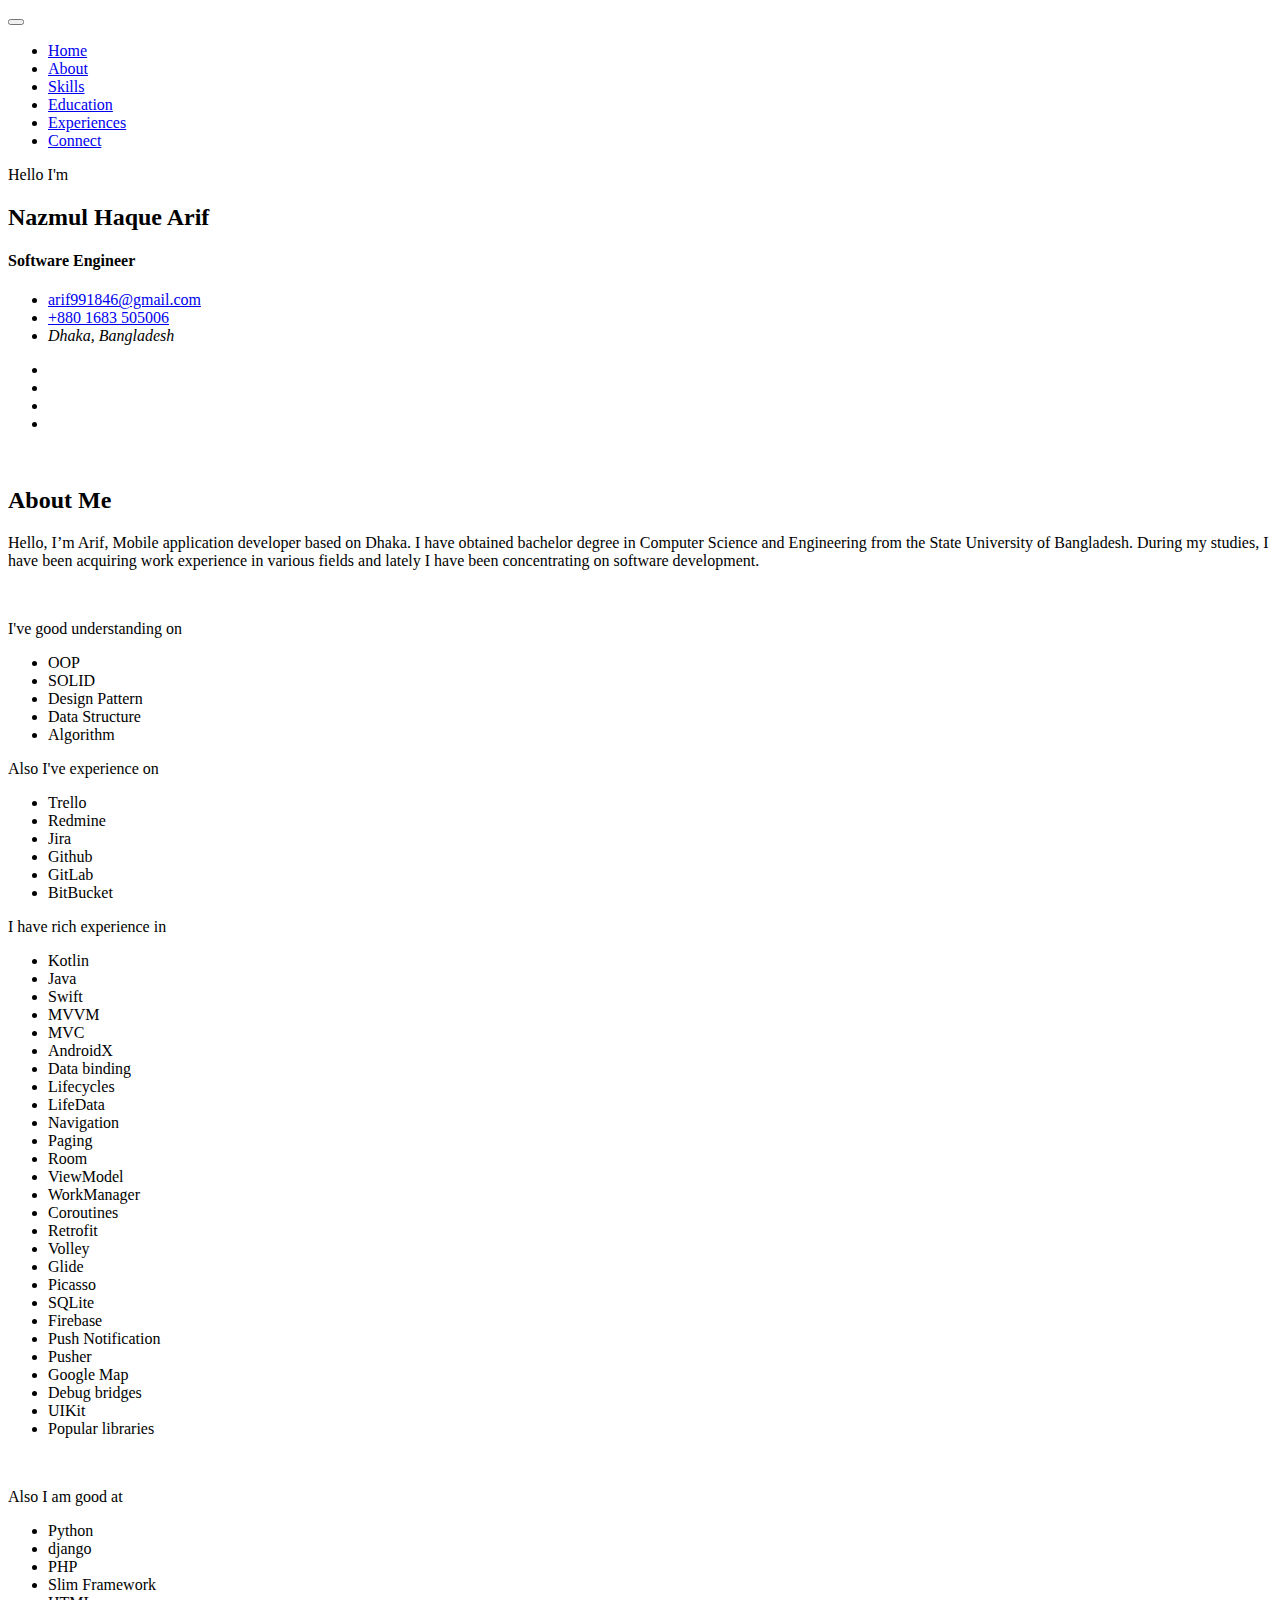
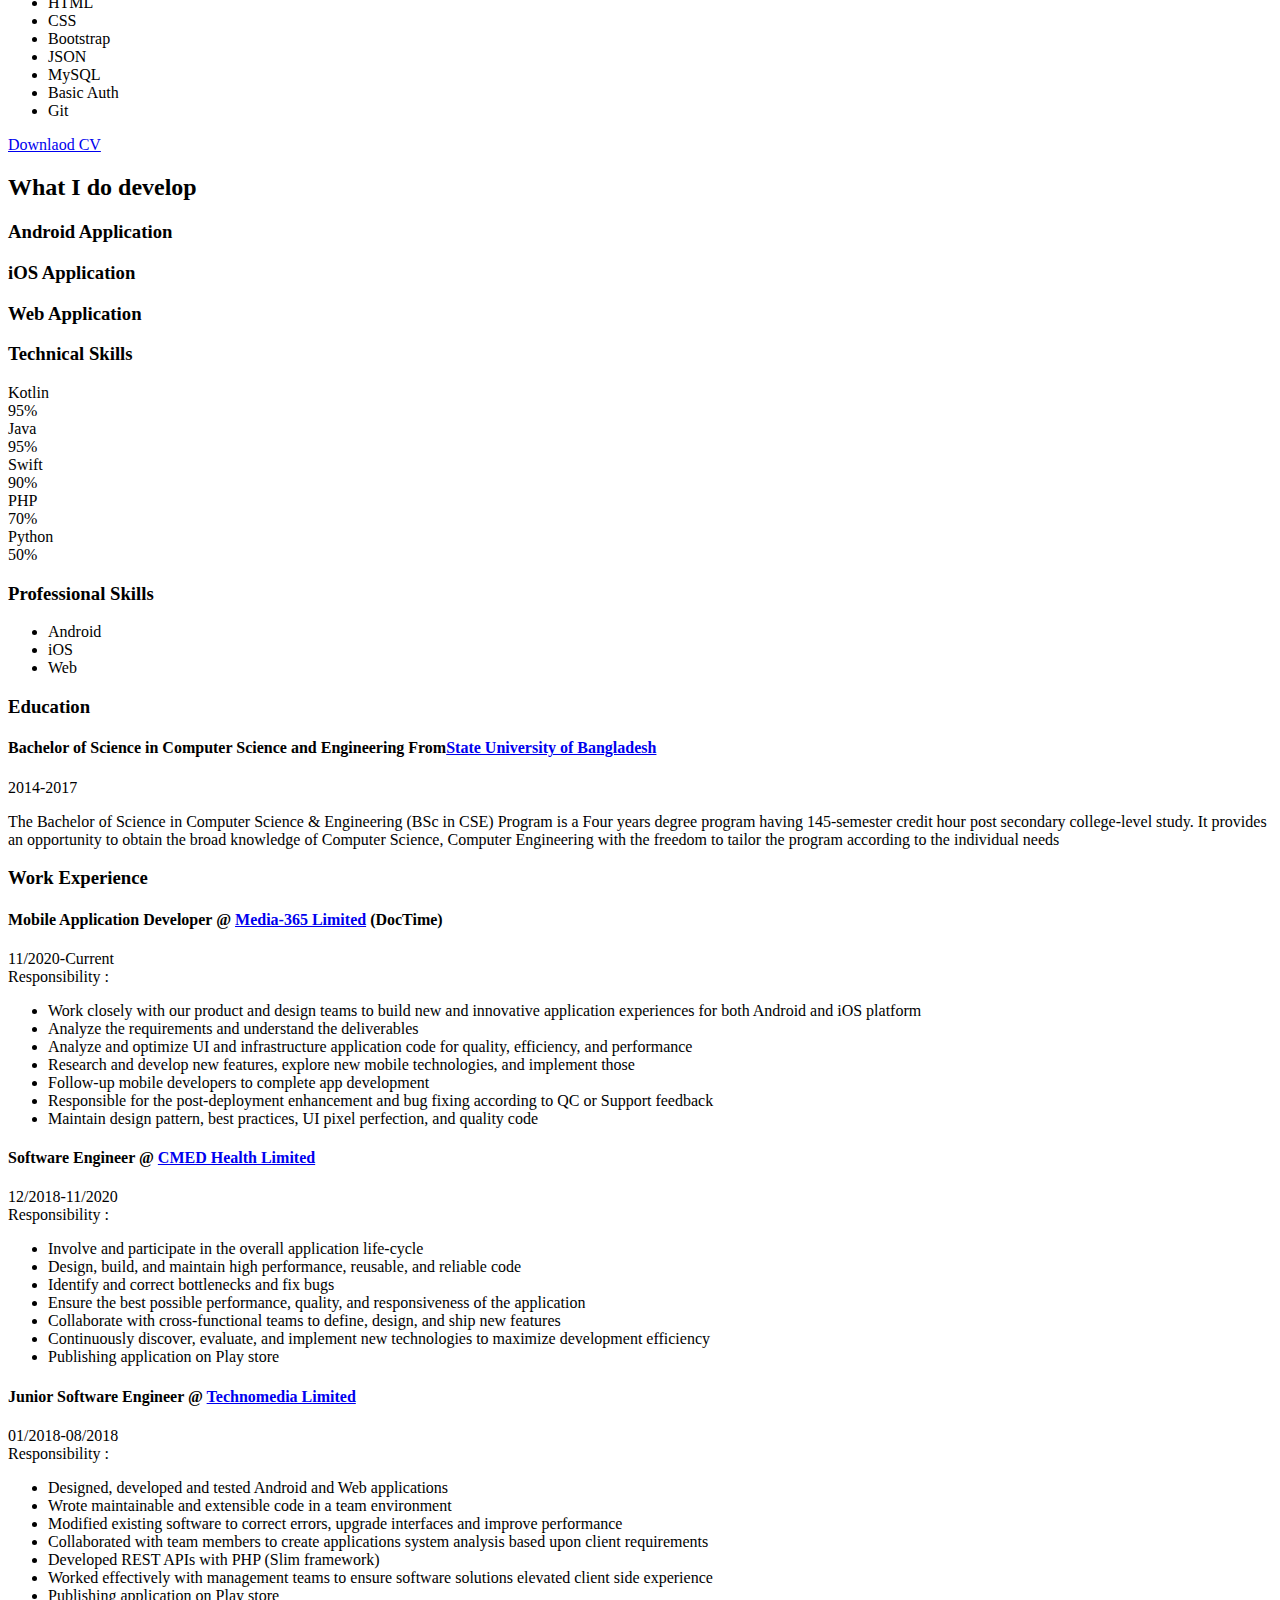
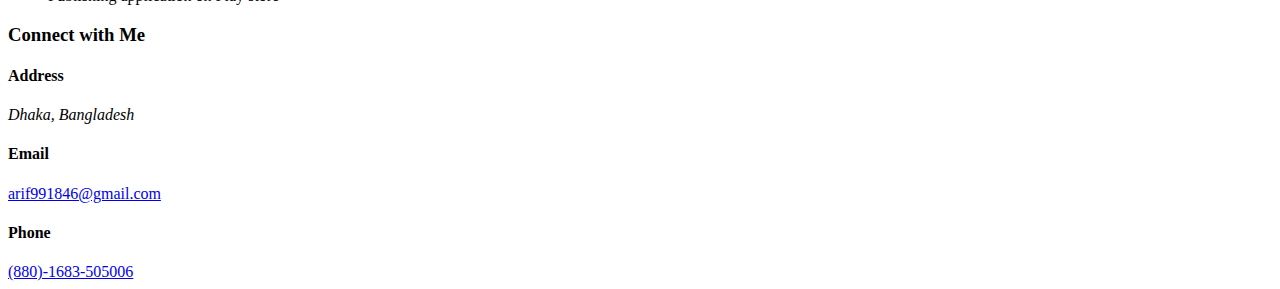
==== index.html @ cf46df74 "v2.0.1" ====
<!doctype html>
<html lang="en">

<head>
    <title>Arif - Personal Resume</title>
    <!-- Required meta tags -->
    <meta charset="utf-8">
    <meta http-equiv="X-UA-Compatible" content="IE=edge">
    <meta name="description" content="Maha Personal cv/resume template for professional and personal website."/>
    <meta name="keywords"
          content="creative, cv, designer,  online cv, online resume, powerful portfolio, professional, professional resume, responsive, resume, vcard "/>
    <meta name="developer" content="Md. Siful Islam">
    <meta name="viewport" content="width=device-width, initial-scale=1, shrink-to-fit=no">

    <!-- FAV AND ICONS   -->
    <link rel="shortcut icon" href="assets/images/favicon.ico">
    <link rel="shortcut icon" href="assets/images/apple-icon.png">
    <link rel="shortcut icon" sizes="72x72" href="assets/images/apple-icon-72x72.png">
    <link rel="shortcut icon" sizes="114x114" href="assets/images/apple-icon-114x114.png">

    <!-- Google Font-->
    <link href="https://fonts.googleapis.com/css?family=Roboto" rel="stylesheet">
    <!-- Font Awesome -->
    <link rel="stylesheet" href="assets/icons/font-awesome-4.7.0/css/font-awesome.min.css">
    <!-- Bootstrap CSS -->
    <link rel="stylesheet" href="assets/plugins/css/bootstrap.min.css">
    <!-- Animate CSS-->
    <link rel="stylesheet" href="assets/plugins/css/animate.css">
    <!-- Owl Carousel CSS-->
    <link rel="stylesheet" href="assets/plugins/css/owl.css">
    <!-- Fancybox-->
    <link rel="stylesheet" href="assets/plugins/css/jquery.fancybox.min.css">

    <!-- Custom CSS-->
    <link rel="stylesheet" href="assets/css/styles.css">
    <link rel="stylesheet" href="assets/css/responsive.css">

    <!-- Colors -->
    <link rel="alternate stylesheet" href="assets/css/colors/blue.css" title="blue">
    <link rel="stylesheet" href="assets/css/colors/defauld.css" title="defauld">
    <link rel="alternate stylesheet" href="assets/css/colors/green.css" title="green">
    <link rel="alternate stylesheet" href="assets/css/colors/blue-munsell.css" title="blue-munsell">
    <link rel="alternate stylesheet" href="assets/css/colors/orange.css" title="orange">
    <link rel="alternate stylesheet" href="assets/css/colors/purple.css" title="purple">
    <link rel="alternate stylesheet" href="assets/css/colors/slate.css" title="slate">
    <link rel="alternate stylesheet" href="assets/css/colors/yellow.css" title="yellow">

</head>
<body class="dark-vertion black-bg">

<!-- Start Loader -->
<div class="section-loader">
    <div class="loader">
        <div></div>
        <div></div>
    </div>
</div>
<!-- End Loader -->

<!--
===================
   NAVIGATION
===================
-->
<header class="black-bg mh-header mh-fixed-nav nav-scroll mh-xs-mobile-nav" id="mh-header">
    <div class="overlay"></div>
    <div class="container">
        <div class="row">
            <nav class="navbar navbar-expand-lg mh-nav nav-btn">
                <button class="navbar-toggler" type="button" data-toggle="collapse"
                        data-target="#navbarSupportedContent" aria-controls="navbarSupportedContent"
                        aria-expanded="false" aria-label="Toggle navigation">
                    <span class="navbar-toggler-icon icon"></span>
                </button>

                <div class="collapse navbar-collapse" id="navbarSupportedContent">
                    <ul class="navbar-nav mr-auto ml-auto">
                        <li class="nav-item active">
                            <a class="nav-link" href="#mh-home">Home</a>
                        </li>
                        <li class="nav-item">
                            <a class="nav-link" href="#mh-about">About</a>
                        </li>
                        <li class="nav-item">
                            <a class="nav-link" href="#mh-skills">Skills</a>
                        </li>
                        <li class="nav-item">
                            <a class="nav-link" href="#mh-education">Education</a>
                        </li>
                        <li class="nav-item">
                            <a class="nav-link" href="#mh-experience">Experiences</a>
                        </li>
                        <li class="nav-item">
                            <a class="nav-link" href="#mh-contact">Connect</a>
                        </li>
                    </ul>
                </div>
            </nav>
        </div>
    </div>
</header>

<!--
===================
   Home
===================
-->
<section class="mh-home image-bg home-2-img" id="mh-home">
    <div class="img-foverlay img-color-overlay">
        <div class="container">
            <div class="row section-separator xs-column-reverse vertical-middle-content home-padding">
                <div class="col-sm-6">
                    <div class="mh-header-info">
                        <div class="mh-promo wow fadeInUp" data-wow-duration="0.8s" data-wow-delay="0.1s">
                            <span>Hello I'm</span>
                        </div>

                        <h2 class="wow fadeInUp" data-wow-duration="0.8s" data-wow-delay="0.2s">Nazmul Haque Arif</h2>
                        <h4 class="wow fadeInUp" data-wow-duration="0.8s" data-wow-delay="0.3s">Software Engineer</h4>

                        <ul>
                            <li class="wow fadeInUp" data-wow-duration="0.8s" data-wow-delay="0.4s"><i
                                    class="fa fa-envelope"></i><a href="mailto:">arif991846@gmail.com</a></li>
                            <li class="wow fadeInUp" data-wow-duration="0.8s" data-wow-delay="0.5s"><i
                                    class="fa fa-phone"></i><a href="callto:">+880 1683 505006</a></li>
                            <li class="wow fadeInUp" data-wow-duration="0.8s" data-wow-delay="0.6s"><i
                                    class="fa fa-map-marker"></i>
                                <address>Dhaka, Bangladesh</address>
                            </li>
                        </ul>

                        <ul class="social-icon wow fadeInUp" data-wow-duration="0.8s" data-wow-delay="0.7s">
                            <li><a href="https://www.linkedin.com/in/o7arif/" target="_blank"><i
                                    class="fa fa-linkedin"></i></a></li>
                            <li><a href="https://github.com/arifbd" target="_blank"><i class="fa fa-github"></i></a>
                            </li>
                            <li><a href="https://www.facebook.com/o7arif/" target="_blank"><i
                                    class="fa fa-facebook"></i></a></li>
                            <li><a href="https://www.youtube.com/channel/UCXnu-rnpSkDPvcXbN6eMvIg" target="_blank"><i
                                    class="fa fa-youtube"></i></a></li>
                        </ul>
                    </div>
                </div>
                <div class="col-sm-6">
                    <div class="hero-img wow fadeInUp" data-wow-duration="0.8s" data-wow-delay="0.6s">
                        <div class="img-border">
                            <img src="assets/images/hero.png" alt="" class="img-fluid">
                        </div>
                    </div>
                </div>
            </div>
        </div>
    </div>
</section>

<!--
===================
   ABOUT
===================
-->
<section class="mh-about" id="mh-about">
    <div class="container">

        <div class="section-separator">
            <h2 class="wow fadeInUp" data-wow-duration="0.8s" data-wow-delay="0.1s">About Me</h2>
            <p class="wow fadeInUp" data-wow-duration="0.8s" data-wow-delay="0.2s">Hello, I’m Arif, Mobile application
                developer based on Dhaka. I have obtained bachelor degree in Computer Science and Engineering from the
                State University of Bangladesh. During my studies, I have been acquiring work experience in various
                fields and lately I have been concentrating on software development.</p>
        </div>

        <div class="row">
            <div class="col-sm-12 col-md-6">
                <div class="mh-about-img shadow-2 wow fadeInUp" data-wow-duration="0.8s" data-wow-delay="0.4s">
                    <img src="assets/images/ab-img.png" alt="" class="img-fluid">
                </div>

                <div class="mh-about-inner section-separator">

                    <p class="wow fadeInUp" data-wow-duration="0.8s" data-wow-delay="0.2s">I've good understanding
                        on</p>
                    <div class="mh-about-tag wow fadeInUp" data-wow-duration="0.8s" data-wow-delay="0.3s">
                        <ul>
                            <li><span>OOP</span></li>
                            <li><span>SOLID</span></li>
                            <li><span>Design Pattern</span></li>
                            <li><span>Data Structure</span></li>
                            <li><span>Algorithm</span></li>
                        </ul>
                    </div>

                    <p class="wow fadeInUp" data-wow-duration="0.8s" data-wow-delay="0.2s">Also I've experience on</p>
                    <div class="mh-about-tag wow fadeInUp" data-wow-duration="0.8s" data-wow-delay="0.3s">
                        <ul>
                            <li><span>Trello</span></li>
                            <li><span>Redmine</span></li>
                            <li><span>Jira</span></li>
                            <li><span>Github</span></li>
                            <li><span>GitLab</span></li>
                            <li><span>BitBucket</span></li>
                        </ul>
                    </div>

                </div>
            </div>
            <div class="col-sm-12 col-md-6">
                <div class="mh-about-inner">
                    <p class="wow fadeInUp" data-wow-duration="0.8s" data-wow-delay="0.2s">I have rich experience in</p>
                    <div class="mh-about-tag wow fadeInUp" data-wow-duration="0.8s" data-wow-delay="0.3s">
                        <ul>
                            <li><span>Kotlin</span></li>
                            <li><span>Java</span></li>
                            <li><span>Swift</span></li>
                            <li><span>MVVM</span></li>
                            <li><span>MVC</span></li>
                            <li><span>AndroidX</span></li>
                            <li><span>Data binding</span></li>
                            <li><span>Lifecycles</span></li>
                            <li><span>LifeData</span></li>
                            <li><span>Navigation</span></li>
                            <li><span>Paging</span></li>
                            <li><span>Room</span></li>
                            <li><span>ViewModel</span></li>
                            <li><span>WorkManager</span></li>
                            <li><span>Coroutines</span></li>
                            <li><span>Retrofit</span></li>
                            <li><span>Volley</span></li>
                            <li><span>Glide</span></li>
                            <li><span>Picasso</span></li>
                            <li><span>SQLite</span></li>
                            <li><span>Firebase</span></li>
                            <li><span>Push Notification</span></li>
                            <li><span>Pusher</span></li>
                            <li><span>Google Map</span></li>
                            <li><span>Debug bridges</span></li>
                            <li><span>UIKit</span></li>
                            <li><span>Popular libraries</span></li>
                        </ul>
                    </div>

                    <br>
                    <p class="wow fadeInUp" data-wow-duration="0.8s" data-wow-delay="0.2s">Also I am good at</p>
                    <div class="mh-about-tag wow fadeInUp" data-wow-duration="0.8s" data-wow-delay="0.3s">
                        <ul>
                            <li><span>Python</span></li>
                            <li><span>django</span></li>
                            <li><span>PHP</span></li>
                            <li><span>Slim Framework</span></li>
                            <li><span>HTML</span></li>
                            <li><span>CSS</span></li>
                            <li><span>Bootstrap</span></li>
                            <li><span>JSON</span></li>
                            <li><span>MySQL</span></li>
                            <li><span>Basic Auth</span></li>
                            <li><span>Git</span></li>
                        </ul>
                    </div>

                    <a href="https://drive.google.com/file/d/14vudib48nNe75VqkmoL9b3vsRUzAdHFP/preview" target="_blank"
                       class="btn btn-fill wow fadeInUp" data-wow-duration="0.8s" data-wow-delay="0.4s">Downlaod
                        CV <i class="fa fa-download"></i></a>
                </div>
            </div>
        </div>
    </div>
</section>

<!--
===================
   SERVICE
===================
-->
<section class="mh-service">
    <div class="container">
        <div class="row section-separator">
            <div class="col-sm-12 text-center section-title wow fadeInUp" data-wow-duration="0.8s"
                 data-wow-delay="0.2s">
                <h2>What I do develop</h2>
            </div>
            <div class="col-sm-4">
                <div class="mh-service-item shadow-1 dark-bg wow fadeInUp" data-wow-duration="0.8s"
                     data-wow-delay="0.3s">
                    <i class="fa fa-android purple-color"></i>
                    <h3>Android Application</h3>
                    <p class="mini-separator"></p>
                </div>
            </div>
            <div class="col-sm-4">
                <div class="mh-service-item shadow-1 dark-bg wow fadeInUp" data-wow-duration="0.8s"
                     data-wow-delay="0.5s">
                    <i class="fa fa-code iron-color"></i>
                    <h3>iOS Application</h3>
                    <p class="mini-separator"></p>
                </div>
            </div>
            <div class="col-sm-4">
                <div class="mh-service-item shadow-1 dark-bg wow fadeInUp" data-wow-duration="0.8s"
                     data-wow-delay="0.7s">
                    <i class="fa fa-object-ungroup sky-color"></i>
                    <h3>Web Application</h3>
                    <p class="mini-separator"></p>
                </div>
            </div>
        </div>
    </div>
</section>

<!--
===================
   SKILLS
===================
-->
<section class="mh-skills" id="mh-skills">
    <div class="home-v-img">
        <div class="container">
            <div class="row section-separator">
                <div class="section-title text-center col-sm-12">
                    <!--<h2>Skills</h2>-->
                </div>
                <div class="col-sm-12 col-md-6">
                    <div class="mh-skills-inner">
                        <div class="mh-professional-skill wow fadeInUp" data-wow-duration="0.8s" data-wow-delay="0.3s">
                            <h3>Technical Skills</h3>
                            <div class="each-skills">
                                <div class="candidatos">
                                    <div class="parcial">
                                        <div class="info">
                                            <div class="nome">Kotlin</div>
                                            <div class="percentagem-num">95%</div>
                                        </div>
                                        <div class="progressBar">
                                            <div class="percentagem" style="width: 95%;"></div>
                                        </div>
                                    </div>
                                </div>
                                <div class="candidatos">
                                    <div class="parcial">
                                        <div class="info">
                                            <div class="nome">Java</div>
                                            <div class="percentagem-num">95%</div>
                                        </div>
                                        <div class="progressBar">
                                            <div class="percentagem" style="width: 95%;"></div>
                                        </div>
                                    </div>
                                </div>
                                <div class="candidatos">
                                    <div class="parcial">
                                        <div class="info">
                                            <div class="nome">Swift</div>
                                            <div class="percentagem-num">90%</div>
                                        </div>
                                        <div class="progressBar">
                                            <div class="percentagem" style="width: 90%;"></div>
                                        </div>
                                    </div>
                                </div>
                                <div class="candidatos">
                                    <div class="parcial">
                                        <div class="info">
                                            <div class="nome">PHP</div>
                                            <div class="percentagem-num">70%</div>
                                        </div>
                                        <div class="progressBar">
                                            <div class="percentagem" style="width: 70%;"></div>
                                        </div>
                                    </div>
                                </div>

                                <div class="candidatos">
                                    <div class="parcial">
                                        <div class="info">
                                            <div class="nome">Python</div>
                                            <div class="percentagem-num">50%</div>
                                        </div>
                                        <div class="progressBar">
                                            <div class="percentagem" style="width: 50%;"></div>
                                        </div>
                                    </div>
                                </div>
                            </div>
                        </div>
                    </div>
                </div>
                <div class="col-sm-12 col-md-6">
                    <div class="mh-professional-skills wow fadeInUp" data-wow-duration="0.8s" data-wow-delay="0.5s">
                        <h3>Professional Skills</h3>
                        <ul class="mh-professional-progress">
                            <li>
                                <div class="mh-progress mh-progress-circle" data-progress="95"></div>
                                <div class="pr-skill-name">Android</div>
                            </li>
                            <li>
                                <div class="mh-progress mh-progress-circle" data-progress="85"></div>
                                <div class="pr-skill-name">iOS</div>
                            </li>
                            <li>
                                <div class="mh-progress mh-progress-circle" data-progress="50"></div>
                                <div class="pr-skill-name">Web</div>
                            </li>
                        </ul>
                    </div>
                </div>
            </div>
        </div>
    </div>
</section>

<!--
===================
   EDUCATIONS
===================
-->
<section class="mh-experince featured-img-two" id="mh-education">
    <div class="img-color-overlay">
        <div class="container">
            <div class="row section-separator">
                <div class="col-sm-12 col-md-12">
                    <div class="mh-education">
                        <h3 class="wow fadeInUp" data-wow-duration="0.8s" data-wow-delay="0.2s">Education</h3>
                        <div class="mh-education-deatils">
                            <!-- Education Institutes-->
                            <div class="mh-education-item dark-bg wow fadeInUp" data-wow-duration="0.8s"
                                 data-wow-delay="0.3s">
                                <h4>Bachelor of Science in Computer Science and Engineering From<a href="#">State
                                    University of Bangladesh</a></h4>
                                <div class="mh-eduyear">2014-2017</div>
                                <p>The Bachelor of Science in Computer Science & Engineering (BSc in CSE)
                                    Program is a Four years degree program having 145-semester credit hour post
                                    secondary college-level study. It provides an opportunity to obtain the
                                    broad knowledge of Computer Science, Computer Engineering with the freedom to tailor
                                    the program according to the individual needs</p>
                            </div>
                        </div>
                    </div>
                </div>
            </div>
        </div>
    </div>
</section>

<!--
===================
   EXPERIENCES
===================
-->
<section class="mh-experince image-bg featured-img-one" id="mh-experience">
    <div class="img-color-overlay">
        <div class="container">
            <div class="row section-separator">
                <div class="col-sm-12 col-md-12">
                    <div class="mh-work">
                        <h3>Work Experience</h3>
                        <div class="mh-experience-deatils">
                            <!-- Company -->
                            <div class="mh-work-item dark-bg wow fadeInUp" data-wow-duration="0.8s"
                                 data-wow-delay="0.4s">
                                <h4>Mobile Application Developer @ <a href="https://media-365.co.uk/" target="_blank">Media-365
                                    Limited</a> (DocTime)</h4>
                                <div class="mh-eduyear">11/2020-Current</div>
                                <span>Responsibility :</span>
                                <ul class="work-responsibility">
                                    <li><i class="fa fa-circle"></i>Work closely with our product and design teams to
                                        build new and innovative application experiences for both Android and iOS
                                        platform
                                    </li>
                                    <li><i class="fa fa-circle"></i>Analyze the requirements and understand the
                                        deliverables
                                    </li>
                                    <li><i class="fa fa-circle"></i>Analyze and optimize UI and infrastructure
                                        application code for quality, efficiency, and performance
                                    </li>
                                    <li><i class="fa fa-circle"></i>Research and develop new features, explore new
                                        mobile technologies, and implement those
                                    </li>
                                    <li><i class="fa fa-circle"></i>Follow-up mobile developers to complete app
                                        development
                                    </li>
                                    <li><i class="fa fa-circle"></i>Responsible for the post-deployment enhancement and
                                        bug fixing according to QC or Support feedback
                                    </li>
                                    <li><i class="fa fa-circle"></i>Maintain design pattern, best practices, UI pixel
                                        perfection, and quality code
                                    </li>
                                </ul>
                            </div>

                            <!-- Company -->
                            <div class="mh-work-item dark-bg wow fadeInUp" data-wow-duration="0.8s"
                                 data-wow-delay="0.6s">
                                <h4>Software Engineer @ <a href="https://cmed.com.bd/" target="_blank">CMED Health
                                    Limited</a></h4>
                                <div class="mh-eduyear">12/2018-11/2020</div>
                                <span>Responsibility :</span>
                                <ul class="work-responsibility">
                                    <li><i class="fa fa-circle"></i>Involve and participate in the overall application
                                        life-cycle
                                    </li>
                                    <li><i class="fa fa-circle"></i>Design, build, and maintain high performance,
                                        reusable, and reliable code
                                    </li>
                                    <li><i class="fa fa-circle"></i>Identify and correct bottlenecks and fix bugs</li>
                                    <li><i class="fa fa-circle"></i>Ensure the best possible performance, quality, and
                                        responsiveness of the application
                                    </li>
                                    <li><i class="fa fa-circle"></i>Collaborate with cross-functional teams to define,
                                        design, and ship new features
                                    </li>
                                    <li><i class="fa fa-circle"></i>Continuously discover, evaluate, and implement new
                                        technologies to maximize development efficiency
                                    </li>
                                    <li><i class="fa fa-circle"></i>Publishing application on Play store</li>
                                </ul>
                            </div>

                            <!-- Company -->
                            <div class="mh-work-item dark-bg wow fadeInUp" data-wow-duration="0.8s"
                                 data-wow-delay="0.6s">
                                <h4>Junior Software Engineer @ <a href="https://technomedia-ltd.com/" target="_blank">Technomedia
                                    Limited</a></h4>
                                <div class="mh-eduyear">01/2018-08/2018</div>
                                <span>Responsibility :</span>
                                <ul class="work-responsibility">
                                    <li><i class="fa fa-circle"></i>Designed, developed and tested Android and Web
                                        applications
                                    </li>
                                    <li><i class="fa fa-circle"></i>Wrote maintainable and extensible code in a team
                                        environment
                                    </li>
                                    <li><i class="fa fa-circle"></i>Modified existing software to correct errors,
                                        upgrade interfaces and improve performance
                                    </li>
                                    <li><i class="fa fa-circle"></i>Collaborated with team members to create
                                        applications system analysis based upon client requirements
                                    </li>
                                    <li><i class="fa fa-circle"></i>Developed REST APIs with PHP (Slim framework)</li>
                                    <li><i class="fa fa-circle"></i>Worked effectively with management teams to ensure
                                        software solutions elevated client side experience
                                    </li>
                                    <li><i class="fa fa-circle"></i>Publishing application on Play store</li>
                                </ul>
                            </div>

                        </div>
                    </div>
                </div>
            </div>
        </div>
    </div>
</section>
<!--
===================
   FOOTER 3
===================
-->
<footer class="mh-footer mh-footer-3" id="mh-contact">
    <div class="container-fluid">
        <div class="row section-separator">
            <div class="col-sm-12 section-title wow fadeInUp" data-wow-duration="0.8s" data-wow-delay="0.2s">
                <h3>Connect with Me</h3>
            </div>
            <div class="map-image image-bg col-sm-12">
                <div class="container mt-30">
                    <div class="row">
                        <div class="col-sm-12 col-md-12 mh-footer-address">
                            <div class="col-sm-12 xs-no-padding">
                                <div class="mh-address-footer-item dark-bg shadow-1 media wow fadeInUp"
                                     data-wow-duration="0.8s" data-wow-delay="0.2s">
                                    <div class="each-icon">
                                        <i class="fa fa-location-arrow"></i>
                                    </div>
                                    <div class="each-info media-body">
                                        <h4>Address</h4>
                                        <address>
                                            Dhaka, Bangladesh
                                        </address>
                                    </div>
                                </div>
                            </div>
                            <div class="col-sm-12 xs-no-padding">
                                <div class="mh-address-footer-item media dark-bg shadow-1 wow fadeInUp"
                                     data-wow-duration="0.8s" data-wow-delay="0.4s">
                                    <div class="each-icon">
                                        <i class="fa fa-envelope-o"></i>
                                    </div>
                                    <div class="each-info media-body">
                                        <h4>Email</h4>
                                        <a href="mailto:yourmail@email.com">arif991846@gmail.com</a><br>
                                    </div>
                                </div>
                            </div>
                            <div class="col-sm-12 xs-no-padding">
                                <div class="mh-address-footer-item media dark-bg shadow-1 wow fadeInUp"
                                     data-wow-duration="0.8s" data-wow-delay="0.6s">
                                    <div class="each-icon">
                                        <i class="fa fa-phone"></i>
                                    </div>
                                    <div class="each-info media-body">
                                        <h4>Phone</h4>
                                        <a href="callto:+8801683505006">(880)-1683-505006</a><br>
                                    </div>
                                </div>
                            </div>
                        </div>
                    </div>
                </div>
            </div>
        </div>
    </div>
</footer>

<!--
==============
* JS Files *
==============
-->

<!-- jQuery first, then Popper.js, then Bootstrap JS -->

<!-- jQuery -->
<script src="assets/plugins/js/jquery.min.js"></script>
<!-- popper -->
<script src="assets/plugins/js/popper.min.js"></script>
<!-- bootstrap -->
<script src="assets/plugins/js/bootstrap.min.js"></script>
<!-- owl carousel -->
<script src="assets/plugins/js/owl.carousel.js"></script>
<!-- validator -->
<script src="assets/plugins/js/validator.min.js"></script>
<!-- wow -->
<script src="assets/plugins/js/wow.min.js"></script>
<!-- mixin js-->
<script src="assets/plugins/js/jquery.mixitup.min.js"></script>
<!-- circle progress-->
<script src="assets/plugins/js/circle-progress.js"></script>
<!-- jquery nav -->
<script src="assets/plugins/js/jquery.nav.js"></script>
<!-- Fancybox js-->
<script src="assets/plugins/js/jquery.fancybox.min.js"></script>
<!-- isotope js-->
<script src="assets/plugins/js/isotope.pkgd.js"></script>
<script src="assets/plugins/js/packery-mode.pkgd.js"></script>
<!-- Custom Scripts-->
<script src="assets/js/custom-scripts.js"></script>

</body>

</html>
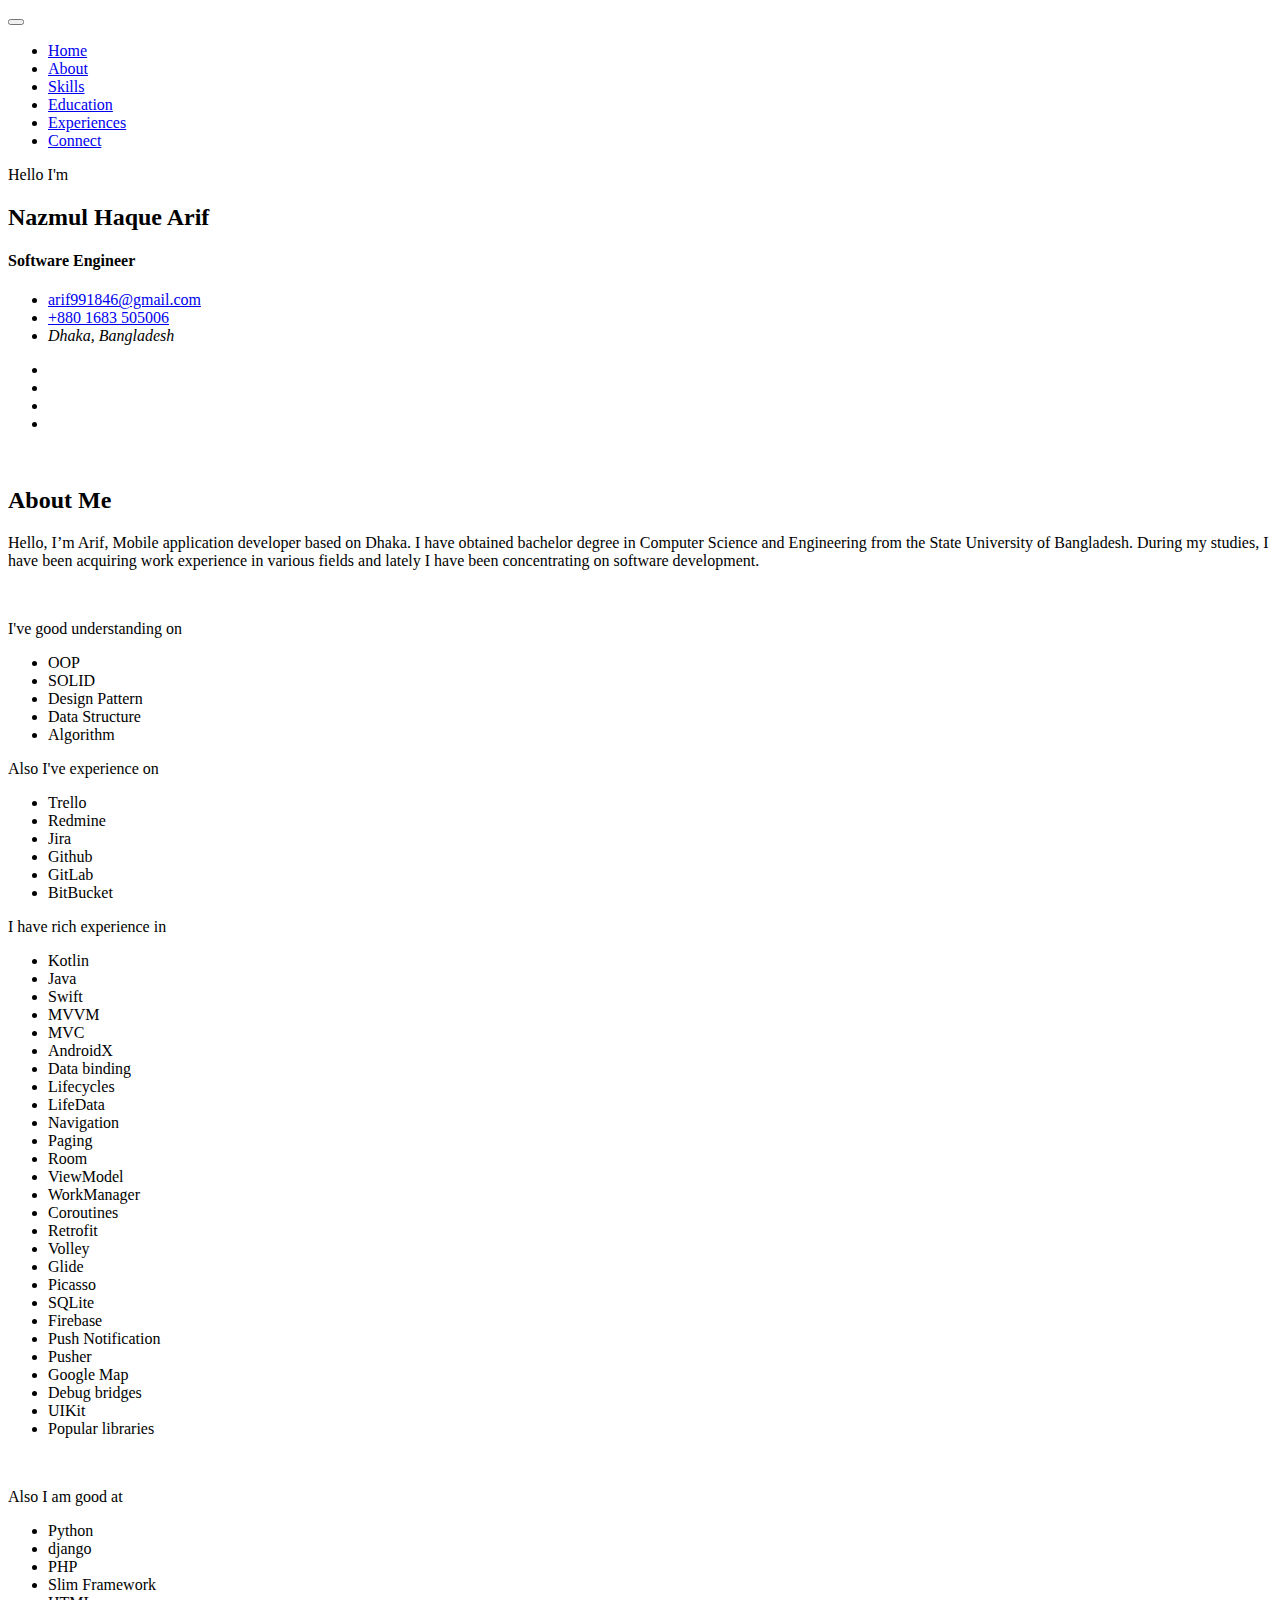
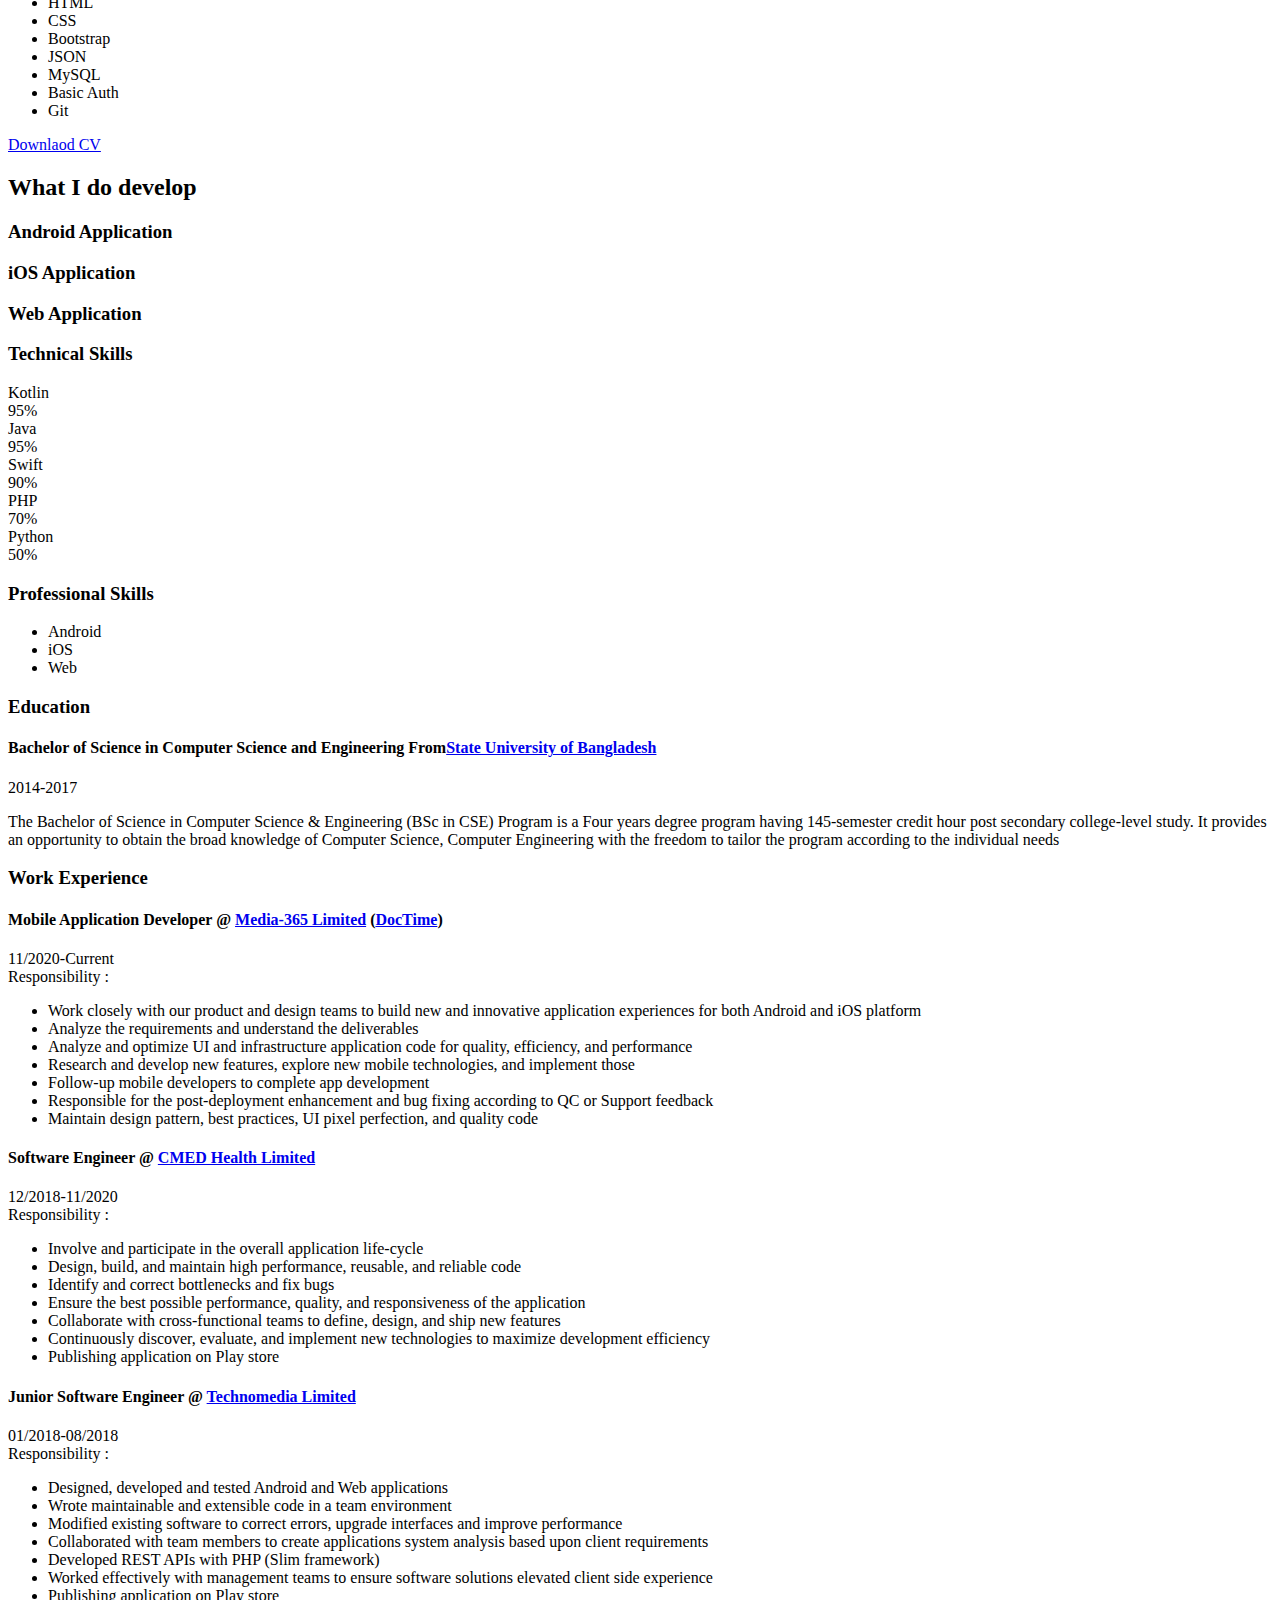
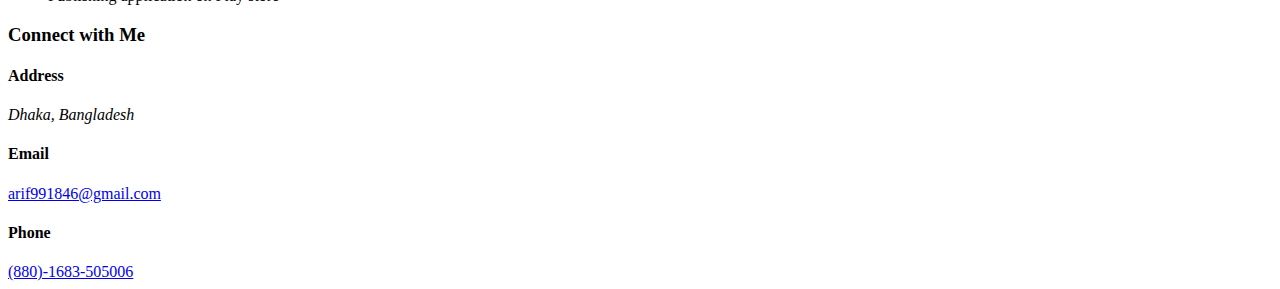
==== commit 99514c3f: "doctime address added" ====
--- a/index.html
+++ b/index.html
@@ -456,7 +456,7 @@
                             <div class="mh-work-item dark-bg wow fadeInUp" data-wow-duration="0.8s"
                                  data-wow-delay="0.4s">
                                 <h4>Mobile Application Developer @ <a href="https://media-365.co.uk/" target="_blank">Media-365
-                                    Limited</a> (DocTime)</h4>
+                                    Limited</a> (<a href="https://doctime.com.bd/" target="_blank">DocTime</a>)</h4>
                                 <div class="mh-eduyear">11/2020-Current</div>
                                 <span>Responsibility :</span>
                                 <ul class="work-responsibility">
@@ -585,7 +585,7 @@
                                     </div>
                                     <div class="each-info media-body">
                                         <h4>Email</h4>
-                                        <a href="mailto:yourmail@email.com">arif991846@gmail.com</a><br>
+                                        <a href="mailto:arif991846@gmail.com">arif991846@gmail.com</a><br>
                                     </div>
                                 </div>
                             </div>
@@ -645,4 +645,4 @@
 
 </body>
 
-</html>+</html>
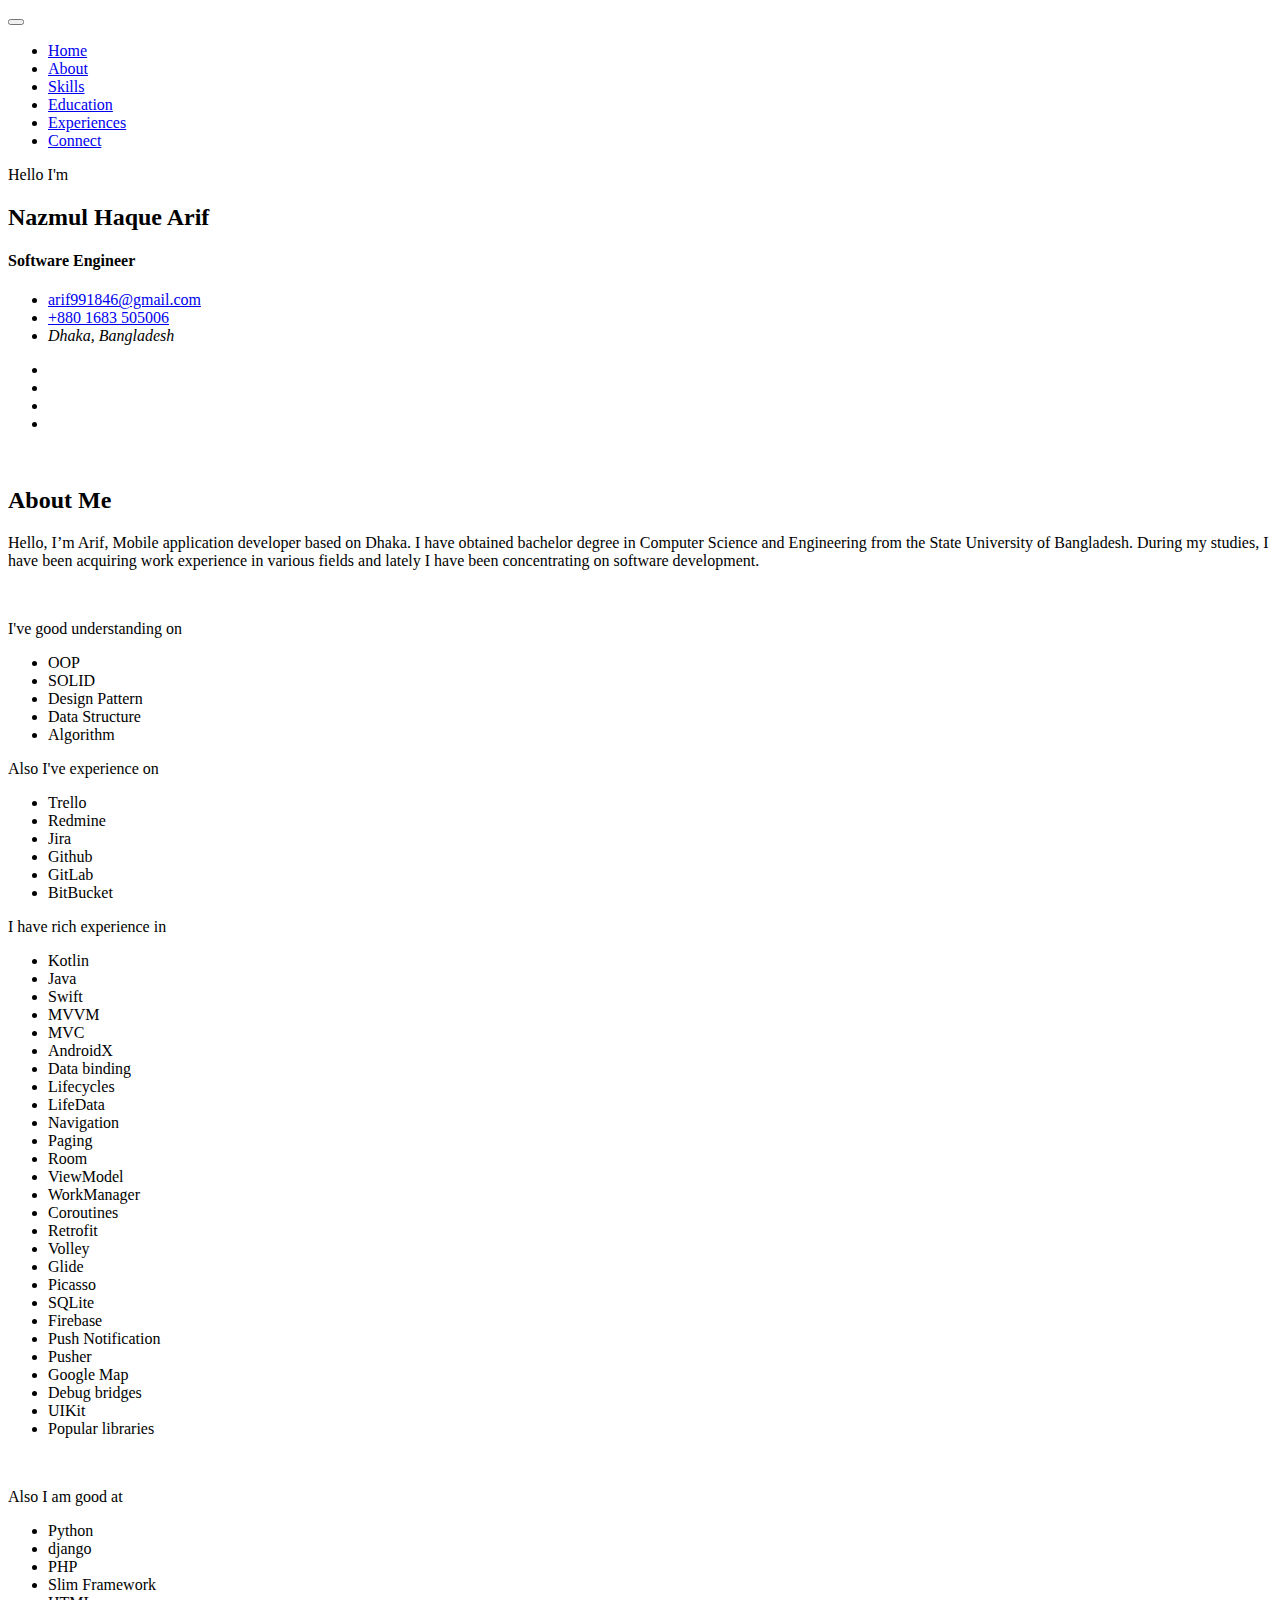
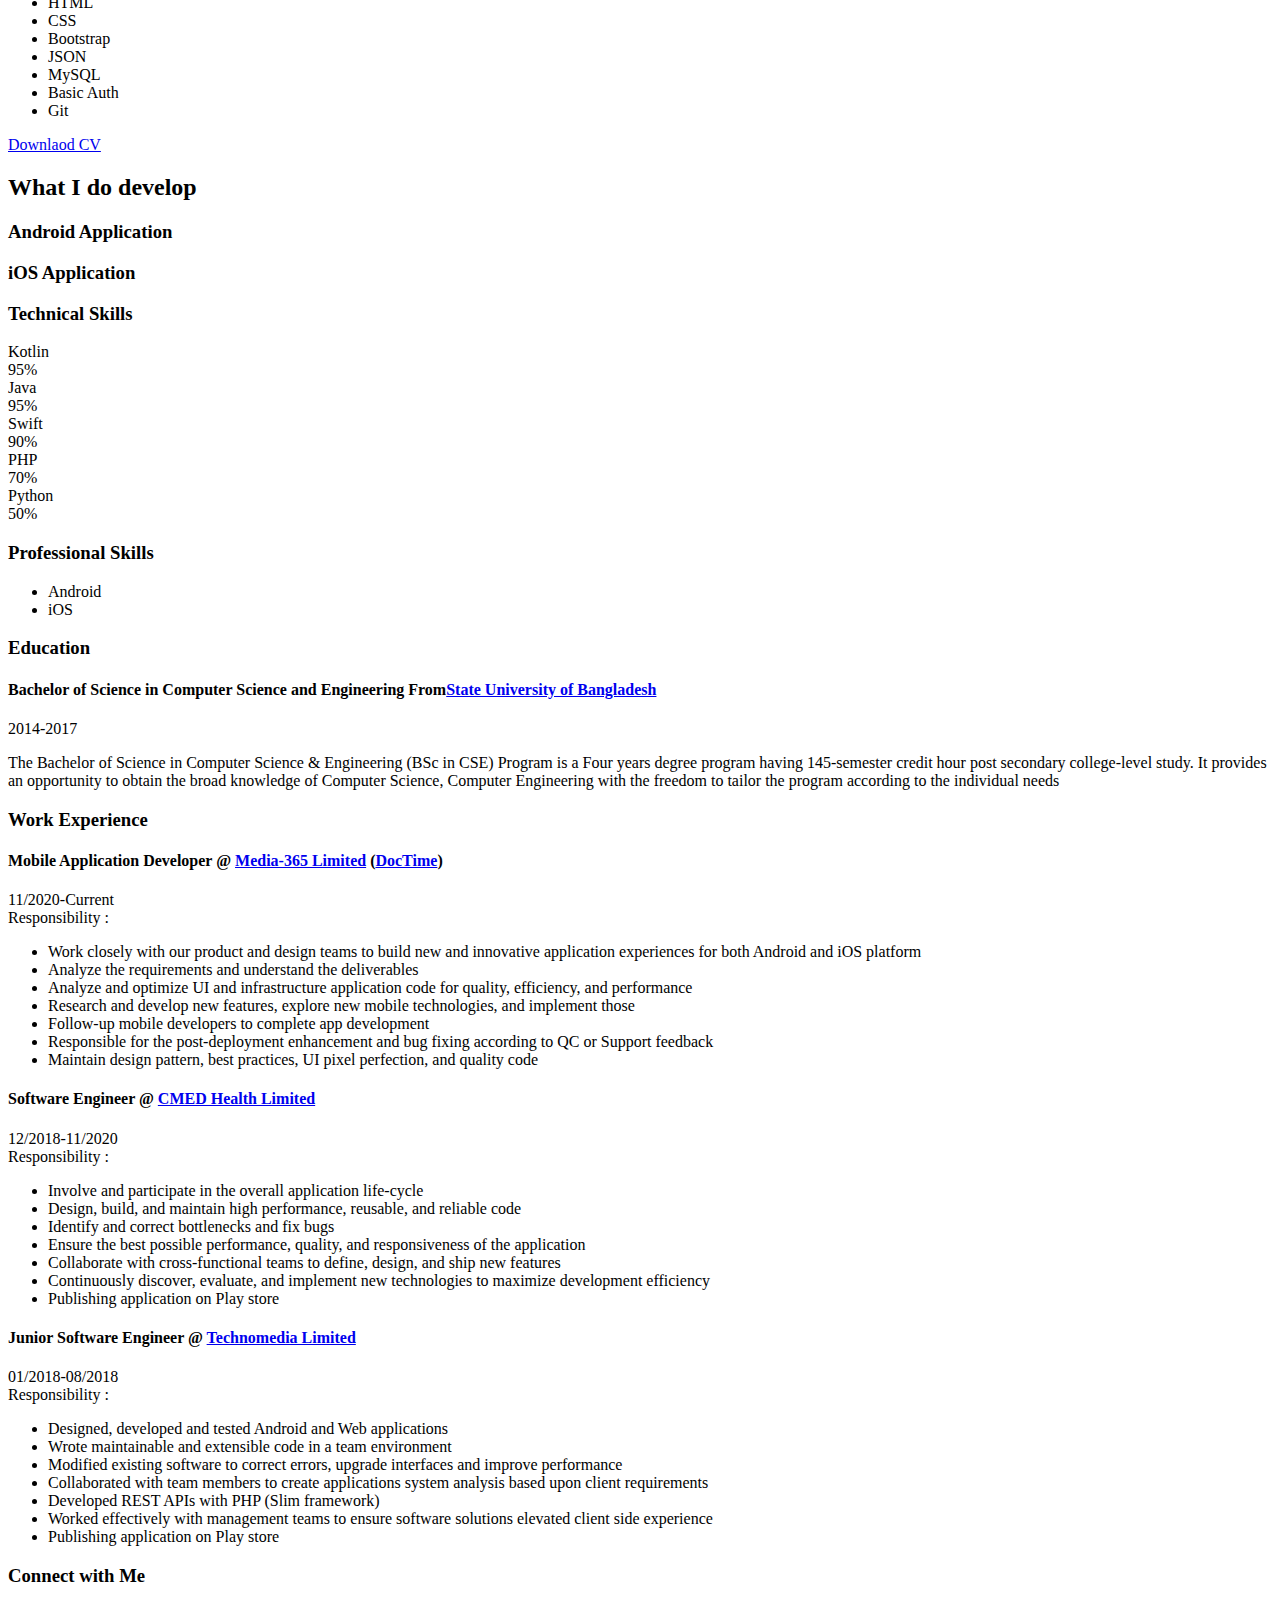
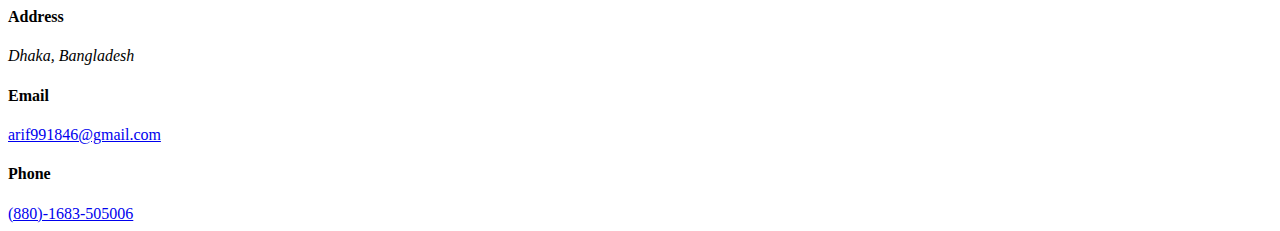
==== commit 8951ed09: "hide web development from services" ====
--- a/index.html
+++ b/index.html
@@ -277,7 +277,7 @@
                  data-wow-delay="0.2s">
                 <h2>What I do develop</h2>
             </div>
-            <div class="col-sm-4">
+            <div class="col-sm-6">
                 <div class="mh-service-item shadow-1 dark-bg wow fadeInUp" data-wow-duration="0.8s"
                      data-wow-delay="0.3s">
                     <i class="fa fa-android purple-color"></i>
@@ -285,7 +285,7 @@
                     <p class="mini-separator"></p>
                 </div>
             </div>
-            <div class="col-sm-4">
+            <div class="col-sm-6">
                 <div class="mh-service-item shadow-1 dark-bg wow fadeInUp" data-wow-duration="0.8s"
                      data-wow-delay="0.5s">
                     <i class="fa fa-code iron-color"></i>
@@ -293,14 +293,14 @@
                     <p class="mini-separator"></p>
                 </div>
             </div>
-            <div class="col-sm-4">
-                <div class="mh-service-item shadow-1 dark-bg wow fadeInUp" data-wow-duration="0.8s"
-                     data-wow-delay="0.7s">
-                    <i class="fa fa-object-ungroup sky-color"></i>
-                    <h3>Web Application</h3>
-                    <p class="mini-separator"></p>
-                </div>
-            </div>
+<!--            <div class="col-sm-4">-->
+<!--                <div class="mh-service-item shadow-1 dark-bg wow fadeInUp" data-wow-duration="0.8s"-->
+<!--                     data-wow-delay="0.7s">-->
+<!--                    <i class="fa fa-object-ungroup sky-color"></i>-->
+<!--                    <h3>Web Application</h3>-->
+<!--                    <p class="mini-separator"></p>-->
+<!--                </div>-->
+<!--            </div>-->
         </div>
     </div>
 </section>
@@ -394,10 +394,10 @@
                                 <div class="mh-progress mh-progress-circle" data-progress="85"></div>
                                 <div class="pr-skill-name">iOS</div>
                             </li>
-                            <li>
-                                <div class="mh-progress mh-progress-circle" data-progress="50"></div>
-                                <div class="pr-skill-name">Web</div>
-                            </li>
+<!--                            <li>-->
+<!--                                <div class="mh-progress mh-progress-circle" data-progress="50"></div>-->
+<!--                                <div class="pr-skill-name">Web</div>-->
+<!--                            </li>-->
                         </ul>
                     </div>
                 </div>
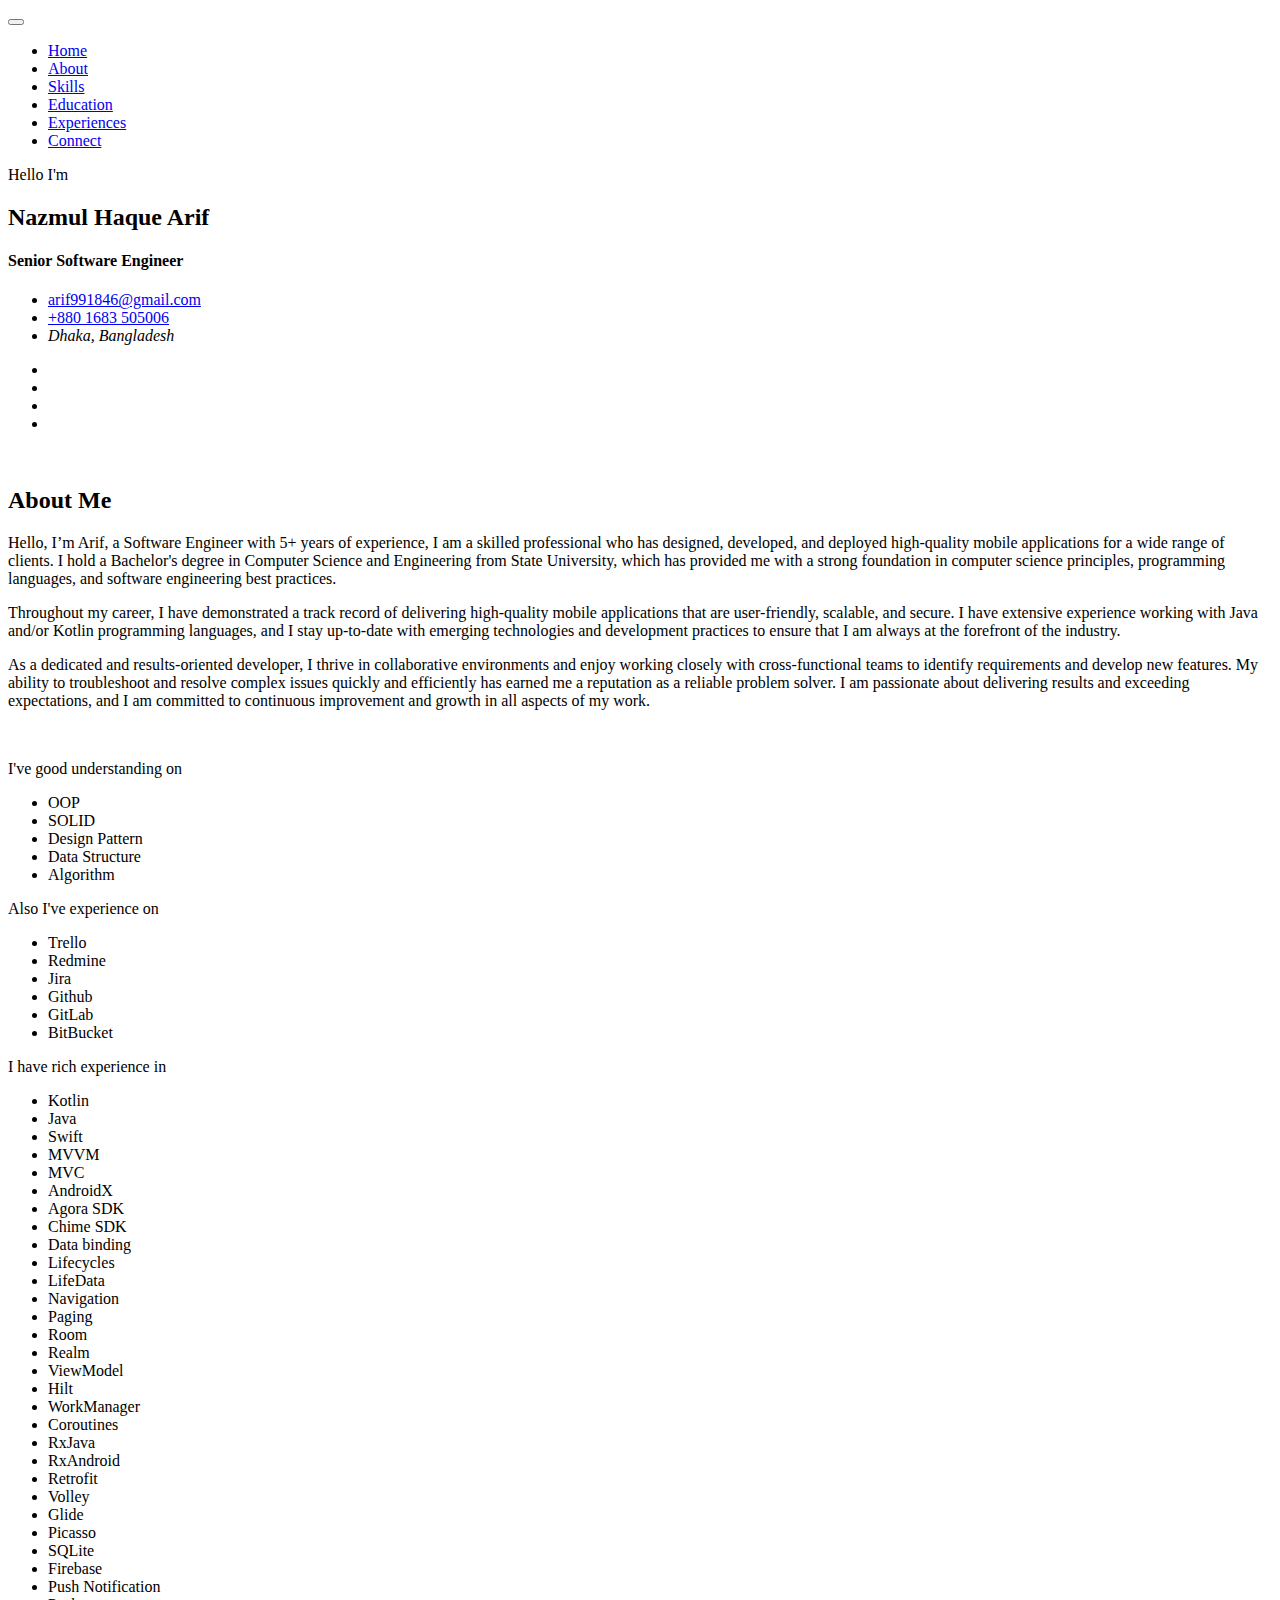
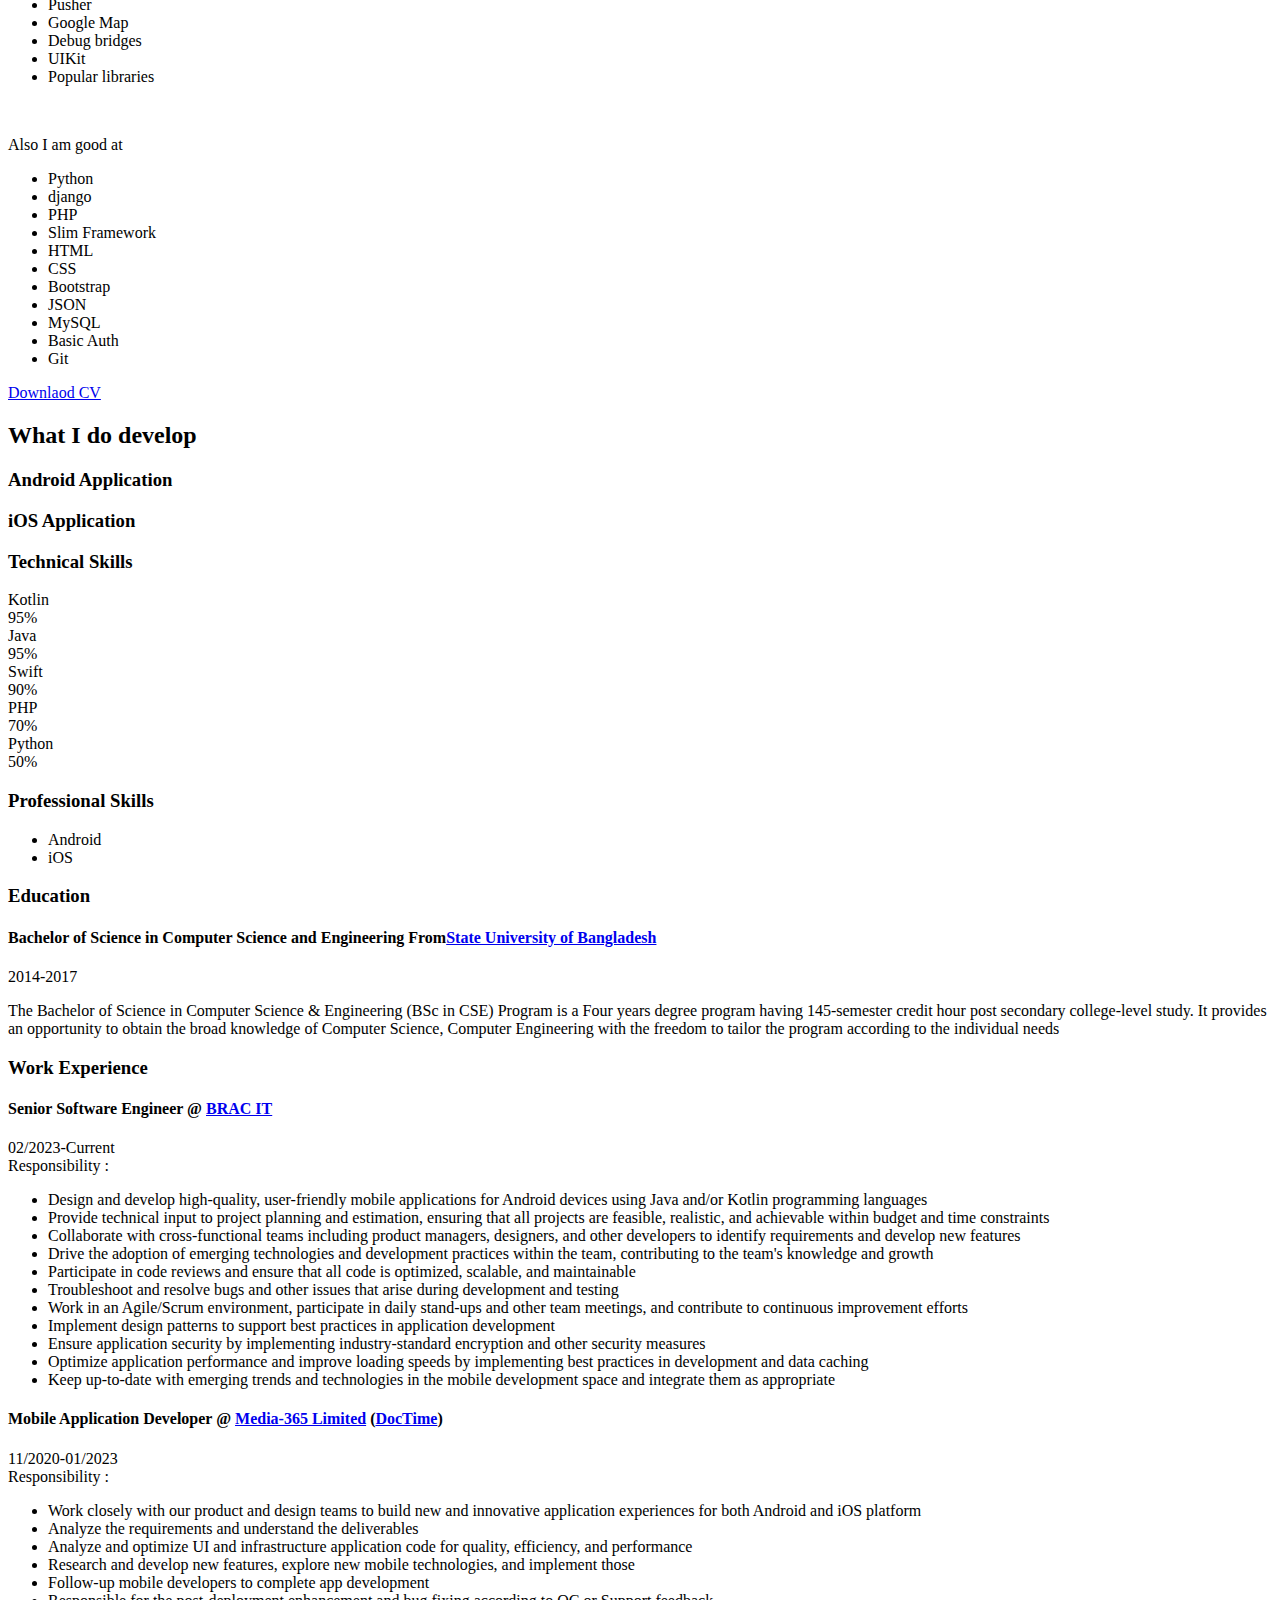
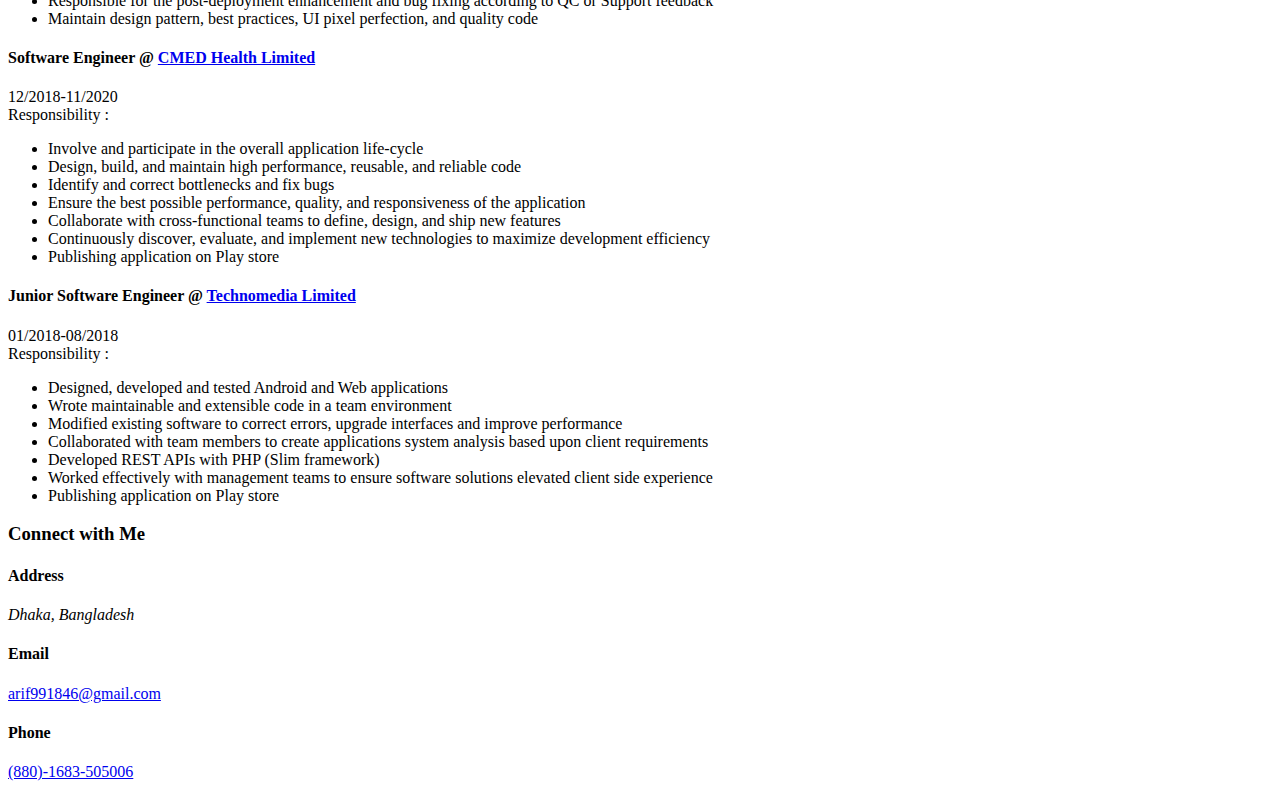
==== commit 61b40fa8: "v2.0.1 includes:  - updated designation  - added brac it on work experience section  - updated resum" ====
--- a/index.html
+++ b/index.html
@@ -116,13 +116,13 @@
                         </div>
 
                         <h2 class="wow fadeInUp" data-wow-duration="0.8s" data-wow-delay="0.2s">Nazmul Haque Arif</h2>
-                        <h4 class="wow fadeInUp" data-wow-duration="0.8s" data-wow-delay="0.3s">Software Engineer</h4>
+                        <h4 class="wow fadeInUp" data-wow-duration="0.8s" data-wow-delay="0.3s">Senior Software Engineer</h4>
 
                         <ul>
                             <li class="wow fadeInUp" data-wow-duration="0.8s" data-wow-delay="0.4s"><i
                                     class="fa fa-envelope"></i><a href="mailto:">arif991846@gmail.com</a></li>
                             <li class="wow fadeInUp" data-wow-duration="0.8s" data-wow-delay="0.5s"><i
-                                    class="fa fa-phone"></i><a href="callto:">+880 1683 505006</a></li>
+                                    class="fa fa-phone"></i><a href="callto:+8801683505006">+880 1683 505006</a></li>
                             <li class="wow fadeInUp" data-wow-duration="0.8s" data-wow-delay="0.6s"><i
                                     class="fa fa-map-marker"></i>
                                 <address>Dhaka, Bangladesh</address>
@@ -163,10 +163,22 @@
 
         <div class="section-separator">
             <h2 class="wow fadeInUp" data-wow-duration="0.8s" data-wow-delay="0.1s">About Me</h2>
-            <p class="wow fadeInUp" data-wow-duration="0.8s" data-wow-delay="0.2s">Hello, I’m Arif, Mobile application
-                developer based on Dhaka. I have obtained bachelor degree in Computer Science and Engineering from the
-                State University of Bangladesh. During my studies, I have been acquiring work experience in various
-                fields and lately I have been concentrating on software development.</p>
+            <p class="wow fadeInUp" data-wow-duration="0.8s" data-wow-delay="0.2s">Hello, I’m Arif, a Software Engineer with 5+ years of experience, I am a skilled professional who has designed,
+                developed, and deployed high-quality mobile applications for a wide range of clients. I hold a
+                Bachelor's degree in Computer Science and Engineering from State University, which has provided me with
+                a strong foundation in computer science principles, programming languages, and software engineering best
+                practices.</p>
+
+            <p>Throughout my career, I have demonstrated a track record of delivering high-quality mobile applications
+                that are user-friendly, scalable, and secure. I have extensive experience working with Java and/or
+                Kotlin programming languages, and I stay up-to-date with emerging technologies and development practices
+                to ensure that I am always at the forefront of the industry.</p>
+
+            <p>As a dedicated and results-oriented developer, I thrive in collaborative environments and enjoy working
+                closely with cross-functional teams to identify requirements and develop new features. My ability to
+                troubleshoot and resolve complex issues quickly and efficiently has earned me a reputation as a reliable
+                problem solver. I am passionate about delivering results and exceeding expectations, and I am committed
+                to continuous improvement and growth in all aspects of my work.</p>
         </div>
 
         <div class="row">
@@ -214,15 +226,21 @@
                             <li><span>MVVM</span></li>
                             <li><span>MVC</span></li>
                             <li><span>AndroidX</span></li>
+                            <li><span>Agora SDK</span></li>
+                            <li><span>Chime SDK</span></li>
                             <li><span>Data binding</span></li>
                             <li><span>Lifecycles</span></li>
                             <li><span>LifeData</span></li>
                             <li><span>Navigation</span></li>
                             <li><span>Paging</span></li>
                             <li><span>Room</span></li>
+                            <li><span>Realm</span></li>
                             <li><span>ViewModel</span></li>
+                            <li><span>Hilt</span></li>
                             <li><span>WorkManager</span></li>
                             <li><span>Coroutines</span></li>
+                            <li><span>RxJava</span></li>
+                            <li><span>RxAndroid</span></li>
                             <li><span>Retrofit</span></li>
                             <li><span>Volley</span></li>
                             <li><span>Glide</span></li>
@@ -256,7 +274,7 @@
                         </ul>
                     </div>
 
-                    <a href="https://drive.google.com/file/d/14vudib48nNe75VqkmoL9b3vsRUzAdHFP/preview" target="_blank"
+                    <a href="https://drive.google.com/file/d/1c7vBWVh_n1dzA_5wq85sU1R-SB6SUOOj/preview" target="_blank"
                        class="btn btn-fill wow fadeInUp" data-wow-duration="0.8s" data-wow-delay="0.4s">Downlaod
                         CV <i class="fa fa-download"></i></a>
                 </div>
@@ -293,14 +311,14 @@
                     <p class="mini-separator"></p>
                 </div>
             </div>
-<!--            <div class="col-sm-4">-->
-<!--                <div class="mh-service-item shadow-1 dark-bg wow fadeInUp" data-wow-duration="0.8s"-->
-<!--                     data-wow-delay="0.7s">-->
-<!--                    <i class="fa fa-object-ungroup sky-color"></i>-->
-<!--                    <h3>Web Application</h3>-->
-<!--                    <p class="mini-separator"></p>-->
-<!--                </div>-->
-<!--            </div>-->
+            <!--            <div class="col-sm-4">-->
+            <!--                <div class="mh-service-item shadow-1 dark-bg wow fadeInUp" data-wow-duration="0.8s"-->
+            <!--                     data-wow-delay="0.7s">-->
+            <!--                    <i class="fa fa-object-ungroup sky-color"></i>-->
+            <!--                    <h3>Web Application</h3>-->
+            <!--                    <p class="mini-separator"></p>-->
+            <!--                </div>-->
+            <!--            </div>-->
         </div>
     </div>
 </section>
@@ -394,10 +412,10 @@
                                 <div class="mh-progress mh-progress-circle" data-progress="85"></div>
                                 <div class="pr-skill-name">iOS</div>
                             </li>
-<!--                            <li>-->
-<!--                                <div class="mh-progress mh-progress-circle" data-progress="50"></div>-->
-<!--                                <div class="pr-skill-name">Web</div>-->
-<!--                            </li>-->
+                            <!--                            <li>-->
+                            <!--                                <div class="mh-progress mh-progress-circle" data-progress="50"></div>-->
+                            <!--                                <div class="pr-skill-name">Web</div>-->
+                            <!--                            </li>-->
                         </ul>
                     </div>
                 </div>
@@ -452,12 +470,61 @@
                     <div class="mh-work">
                         <h3>Work Experience</h3>
                         <div class="mh-experience-deatils">
-                            <!-- Company -->
+                            <!-- BRAC IT -->
+                            <div class="mh-work-item dark-bg wow fadeInUp" data-wow-duration="0.8s"
+                                 data-wow-delay="0.4s">
+                                <h4>Senior Software Engineer @ <a href="https://www.bracits.com/" target="_blank">BRAC
+                                    IT</a></h4>
+                                <div class="mh-eduyear">02/2023-Current</div>
+                                <span>Responsibility :</span>
+                                <ul class="work-responsibility">
+                                    <li><i class="fa fa-circle"></i>Design and develop high-quality, user-friendly
+                                        mobile applications for Android devices using Java and/or Kotlin programming
+                                        languages
+                                    </li>
+                                    <li><i class="fa fa-circle"></i>Provide technical input to project planning and
+                                        estimation, ensuring that all projects are feasible, realistic, and achievable
+                                        within budget and time constraints
+                                    </li>
+                                    <li><i class="fa fa-circle"></i>Collaborate with cross-functional teams including
+                                        product managers, designers, and other developers to identify requirements and
+                                        develop new features
+                                    </li>
+                                    <li><i class="fa fa-circle"></i>Drive the adoption of emerging technologies and
+                                        development practices within the team, contributing to the team's knowledge and
+                                        growth
+                                    </li>
+                                    <li><i class="fa fa-circle"></i>Participate in code reviews and ensure that all code
+                                        is optimized, scalable, and maintainable
+                                    </li>
+                                    <li><i class="fa fa-circle"></i>Troubleshoot and resolve bugs and other issues that
+                                        arise during development and testing
+                                    </li>
+                                    <li><i class="fa fa-circle"></i>Work in an Agile/Scrum environment, participate in
+                                        daily stand-ups and other team meetings, and contribute to continuous
+                                        improvement efforts
+                                    </li>
+                                    <li><i class="fa fa-circle"></i>Implement design patterns to support best practices
+                                        in application development
+                                    </li>
+                                    <li><i class="fa fa-circle"></i>Ensure application security by implementing
+                                        industry-standard encryption and other security measures
+                                    </li>
+                                    <li><i class="fa fa-circle"></i>Optimize application performance and improve loading
+                                        speeds by implementing best practices in development and data caching
+                                    </li>
+                                    <li><i class="fa fa-circle"></i>Keep up-to-date with emerging trends and
+                                        technologies in the mobile development space and integrate them as appropriate
+                                    </li>
+                                </ul>
+                            </div>
+
+                            <!-- Media365 -->
                             <div class="mh-work-item dark-bg wow fadeInUp" data-wow-duration="0.8s"
                                  data-wow-delay="0.4s">
                                 <h4>Mobile Application Developer @ <a href="https://media-365.co.uk/" target="_blank">Media-365
                                     Limited</a> (<a href="https://doctime.com.bd/" target="_blank">DocTime</a>)</h4>
-                                <div class="mh-eduyear">11/2020-Current</div>
+                                <div class="mh-eduyear">11/2020-01/2023</div>
                                 <span>Responsibility :</span>
                                 <ul class="work-responsibility">
                                     <li><i class="fa fa-circle"></i>Work closely with our product and design teams to
@@ -485,7 +552,7 @@
                                 </ul>
                             </div>
 
-                            <!-- Company -->
+                            <!-- CMED -->
                             <div class="mh-work-item dark-bg wow fadeInUp" data-wow-duration="0.8s"
                                  data-wow-delay="0.6s">
                                 <h4>Software Engineer @ <a href="https://cmed.com.bd/" target="_blank">CMED Health
@@ -513,7 +580,7 @@
                                 </ul>
                             </div>
 
-                            <!-- Company -->
+                            <!-- Technomedia -->
                             <div class="mh-work-item dark-bg wow fadeInUp" data-wow-duration="0.8s"
                                  data-wow-delay="0.6s">
                                 <h4>Junior Software Engineer @ <a href="https://technomedia-ltd.com/" target="_blank">Technomedia
